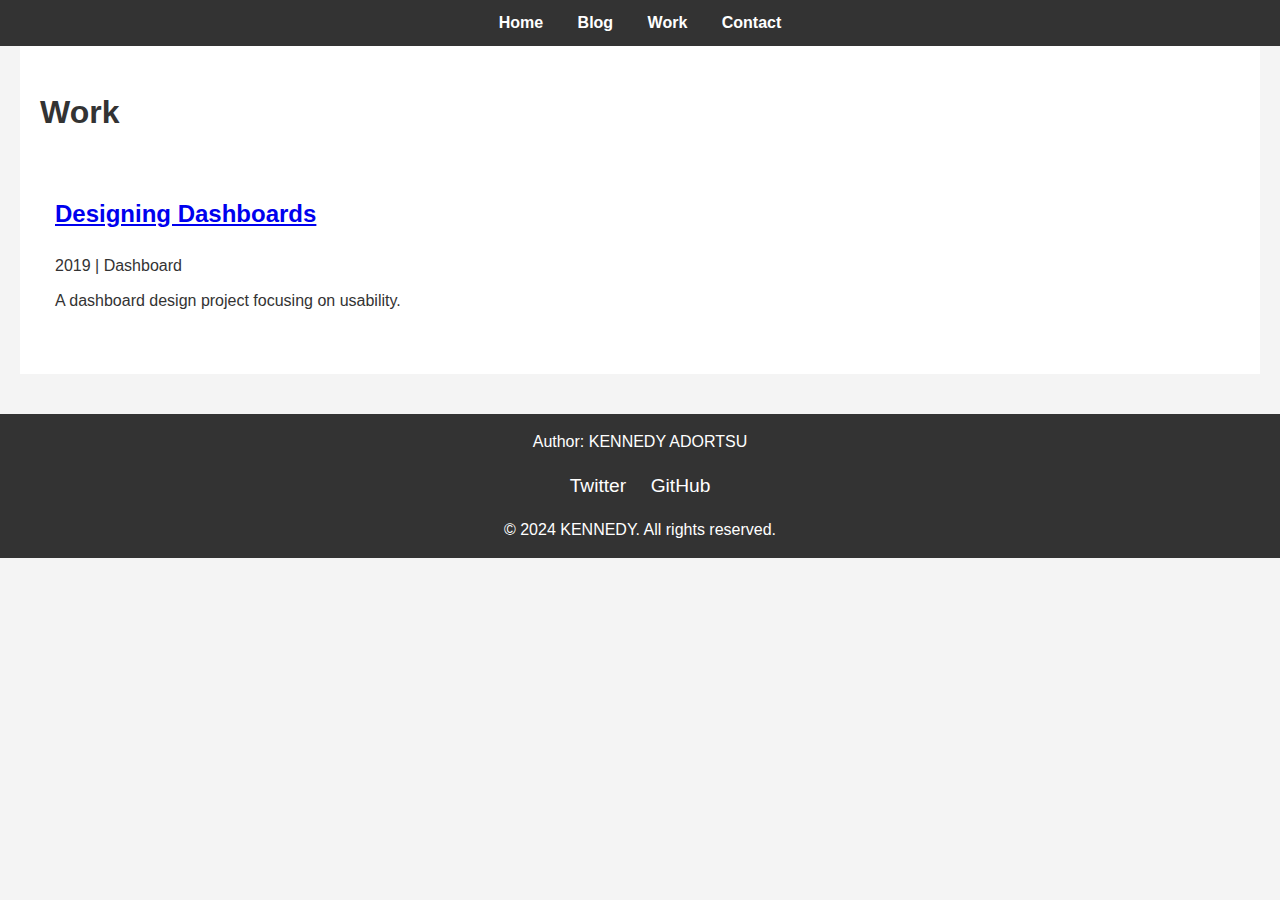
==== work.html @ fdd1807a "MONTH 1 PROJECT" ====
<!DOCTYPE html>
<html lang="en">
<head>
    <meta charset="UTF-8">
    <meta name="viewport" content="width=device-width, initial-scale=1.0">
    <title>Work </title>
    <meta name="description" content="John Doe's portfolio.">
    <link rel="stylesheet" href="styles.css">
    <link rel="icon" href="images/favicon.png" type="image/png">
</head>
<body>
    <header>
        <nav>
            <a href="index.html">Home</a>
            <a href="blog.html">Blog</a>
            <a href="work.html">Work</a>
            <a href="contact.html">Contact</a>
        </nav>
    </header>
    <main>
        <h1>Work</h1>
        <section class="work-gallery">
            <article>
                <h2><a href="work-detail.html">Designing Dashboards</a></h2>
                <p>2019 | Dashboard</p>
                <p>A dashboard design project focusing on usability.</p>
            </article>
            <!-- Additional works go here -->
        </section>
    </main>
    <footer>
        <p>Author: KENNEDY ADORTSU</p>
        <ul class="social-media">
            <li><a href="https://x.com/dekenzyy">Twitter</a></li>
            <li><a href="https://github.com/kenzy555">GitHub</a></li>
            
        </ul>
        <p>&copy; 2024 KENNEDY. All rights reserved.</p>
    </footer>
</body>
</html>
---- styles.css ----
/* General Styles */
body {
    font-family: 'Arial', sans-serif;
    line-height: 1.6;
    margin: 0;
    padding: 0;
    background-color: #f4f4f4;
    color: #333;
}

header {
    background: #333;
    color: #fff;
    padding: 10px 0;
    text-align: center;
}

header nav a {
    color: #fff;
    text-decoration: none;
    margin: 0 15px;
    font-weight: bold;
}

header nav a:hover {
    color: #35af45;
}

main {
    padding: 20px;
    max-width: 1200px;
    margin: 0 auto;
    background: #fff;
}

h1, h2, h3 {
    color: #333;
}

p {
    margin: 10px 0;
}

/* Home Page Styles */
.intro {
    text-align: center;
    padding: 20px;
    background: #eee;
    margin-bottom: 20px;
}

.intro h1 {
    font-size: 2.5rem;
    margin-bottom: 10px;
}

.intro p {
    font-size: 1.2rem;
    margin-bottom: 20px;
}

.btn {
    background: #7047cf;
    color: #fff;
    padding: 10px 20px;
    text-decoration: none;
    font-weight: bold;
    border-radius: 5px;
}

.btn:hover {
    background: #cc5200;
}

.recent-posts, .featured-works {
    margin-bottom: 30px;
}

.recent-posts h2, .featured-works h2 {
    font-size: 1.8rem;
    border-bottom: 2px solid #333;
    padding-bottom: 10px;
}

article {
    margin-bottom: 20px;
}

article h3 a {
    color: #333;
    text-decoration: none;
    font-weight: bold;
}

article h3 a:hover {
    color: #ff6600;
}

article p {
    margin-bottom: 5px;
}

/* Blog Page Styles */
.blog-posts {
    margin-top: 20px;
}

.blog-posts article {
    padding: 15px;
    border-bottom: 1px solid #ccc;
}

.blog-posts article:last-child {
    border-bottom: none;
}

/* Work Page Styles */
.work-gallery {
    margin-top: 20px;
}

.work-gallery article {
    padding: 15px;
    border-bottom: 1px solid #ccc;
}

.work-gallery article:last-child {
    border-bottom: none;
}

/* Work Detail Page Styles */
.project-detail {
    margin-top: 20px;
}

.project-detail img {
    width: 100%;
    height: auto;
    margin-bottom: 20px;
}

.project-detail p {
    font-size: 1.1rem;
}

/* Footer Styles */
footer {
    background: #333;
    color: #fff;
    text-align: center;
    padding: 10px 0;
    margin-top: 40px;
}

footer p {
    margin: 5px 0;
}

.social-media {
    list-style: none;
    padding: 0;
}

.social-media li {
    display: inline;
    margin: 0 10px;
}

.social-media li a {
    color: #fff;
    text-decoration: none;
    font-size: 1.2rem;
}

.social-media li a:hover {
    color: #ff6600;
}

/* Media Queries for Responsiveness */
@media (max-width: 768px) {
    header nav a {
        display: block;
        margin: 10px 0;
    }

    .intro h1 {
        font-size: 2rem;
    }

    .intro p {
        font-size: 1rem;
    }
}
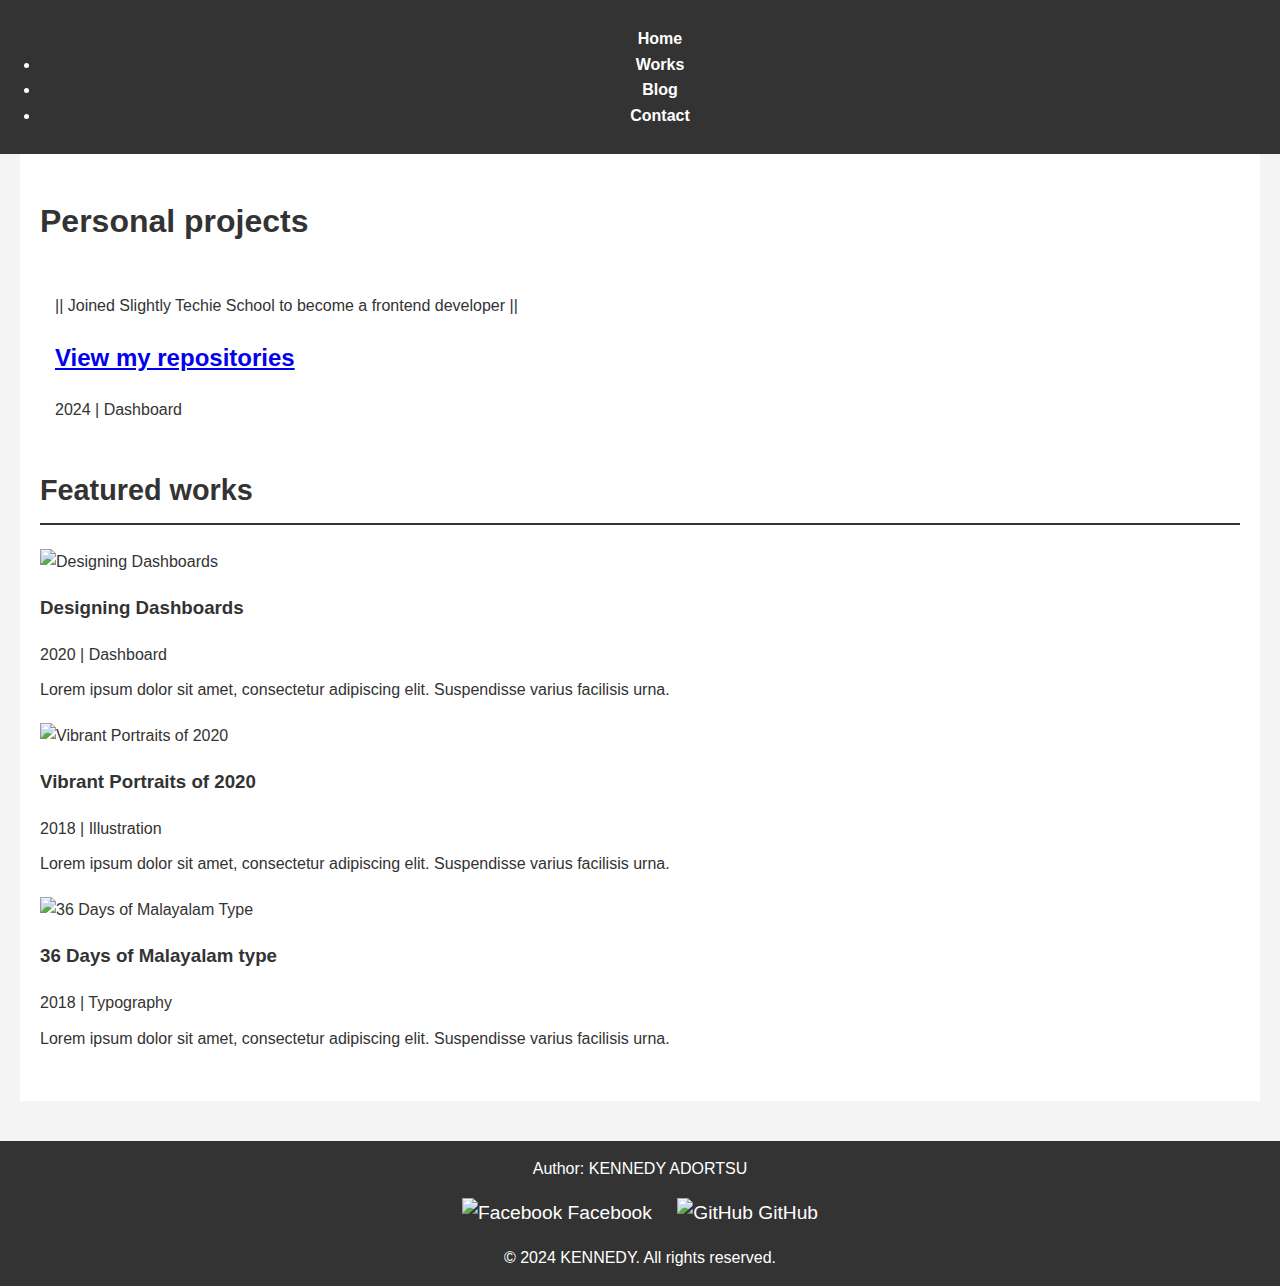
==== commit 01b8661c: "final" ====
--- a/work.html
+++ b/work.html
@@ -6,34 +6,70 @@
     <title>Work </title>
     <meta name="description" content="John Doe's portfolio.">
     <link rel="stylesheet" href="styles.css">
-    <link rel="icon" href="images/favicon.png" type="image/png">
+    <link rel="icon" href="images/istockphoto-648709600-170667a.jpg" type="image/png">
 </head>
 <body>
     <header>
         <nav>
-            <a href="index.html">Home</a>
-            <a href="blog.html">Blog</a>
-            <a href="work.html">Work</a>
-            <a href="contact.html">Contact</a>
+           
+            <ul class="nav-links">
+                <a href="index.html">Home</a>
+                <li><a href="work.html">Works</a></li>
+                <li><a href="blog.html">Blog</a></li>
+                <li><a href="contact.html">Contact</a></li>
+            </ul>
+            
+            </div>
         </nav>
     </header>
     <main>
-        <h1>Work</h1>
+        <h1>Personal projects</h1>
         <section class="work-gallery">
             <article>
-                <h2><a href="work-detail.html">Designing Dashboards</a></h2>
-                <p>2019 | Dashboard</p>
-                <p>A dashboard design project focusing on usability.</p>
+                <p>|| Joined Slightly Techie School to become a frontend developer ||</p>
+                <h2><a href="https://github.com/kenzy555">View my repositories</a></h2>
+                <p>2024 | Dashboard</p>
+                
             </article>
             <!-- Additional works go here -->
+        </section>
+        <section class="featured-works">
+            <h2>Featured works</h2>
+            <div class="works-container">
+                <article class="work">
+                    <img src="first.png" alt="Designing Dashboards">
+                    <h3>Designing Dashboards</h3>
+                    <p>2020 | Dashboard</p>
+                    <p>Lorem ipsum dolor sit amet, consectetur adipiscing elit. Suspendisse varius facilisis urna.</p>
+                </article>
+                <article class="work">
+                    <img src="second.png" alt="Vibrant Portraits of 2020">
+                    <h3>Vibrant Portraits of 2020</h3>
+                    <p>2018 | Illustration</p>
+                    <p>Lorem ipsum dolor sit amet, consectetur adipiscing elit. Suspendisse varius facilisis urna.</p>
+                </article>
+                <article class="work">
+                    <img src="third.png" alt="36 Days of Malayalam Type">
+                    <h3>36 Days of Malayalam type</h3>
+                    <p>2018 | Typography</p>
+                    <p>Lorem ipsum dolor sit amet, consectetur adipiscing elit. Suspendisse varius facilisis urna.</p>
+                </article>
+            </div>
         </section>
     </main>
     <footer>
         <p>Author: KENNEDY ADORTSU</p>
         <ul class="social-media">
-            <li><a href="https://x.com/dekenzyy">Twitter</a></li>
-            <li><a href="https://github.com/kenzy555">GitHub</a></li>
-            
+            <li>
+                <a href="https://x.com/dekenzyy">
+                    <img src="facebook logo.jpeg" alt="Facebook" style="width:26px; height:16px; vertical-align:middle;"> Facebook
+                </a>
+            </li>
+            <li>
+                <a href="https://github.com/kenzy555">
+                    <img src="GitHub-logo.png" alt="GitHub" style="width:60px; height:36px; vertical-align:middle;"> GitHub
+                </a>
+            </li>
         </ul>
         <p>&copy; 2024 KENNEDY. All rights reserved.</p>
     </footer>
